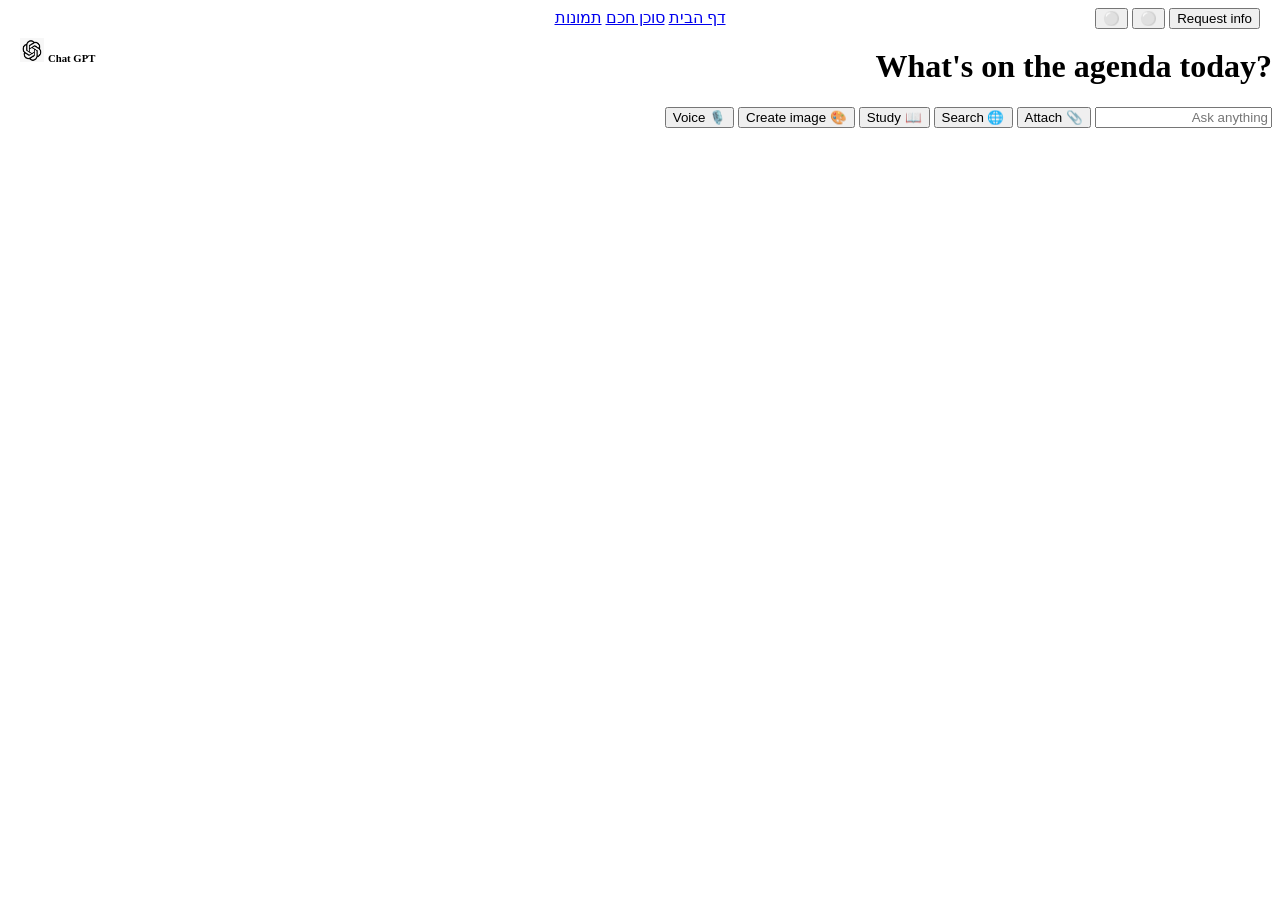
==== index.html @ 7c288c40 "first commit" ====
<!DOCTYPE html>
<html lang="he" dir="rtl">
  <head>
    <meta charset="UTF-8" />
    <meta name="viewport" content="width=device-width, initial-scale=1.0" />
    <link rel="stylesheet" href="style/indexStyle.css" />
    <title>Document</title>
  </head>
  <body>
    <header>
      <div class="header-buttons">
        <button>Request info</button>
        <button>⚪</button>
        <button>⚪</button>
      </div>
      <nav>
        <a href="index.html">דף הבית</a>
        <a href="agent.html">סוכן חכם</a>
        <a href="images.html">תמונות</a>
      </nav>
      <div class="logo">
        <h6>Chat GPT</h6>
        <img src="images/icon.png" />
      </div>
    </header>
    <main>
      <div>
        <h1>?What's on the agenda today</h1>
        <input type="text" placeholder="Ask anything" />
        <button type="button">📎 Attach</button>
        <button type="button">🌐 Search</button>
        <button type="button">📖 Study</button>
        <button type="button">🎨 Create image</button>
        <button type="button" class="voice-btn">🎙️ Voice</button>
      </div>
    </main>
  </body>
</html>
---- style/indexStyle.css ----
.header-buttons{
    position: absolute;
    right: 20px;
}
nav{
    text-align: center;
}
.logo{
    position: absolute;
    left: 20px;
}
.logo img{
    width: 24px;
    height: 24px;
    display: inline-block;
}
.logo h6{
    display: inline-block;
}
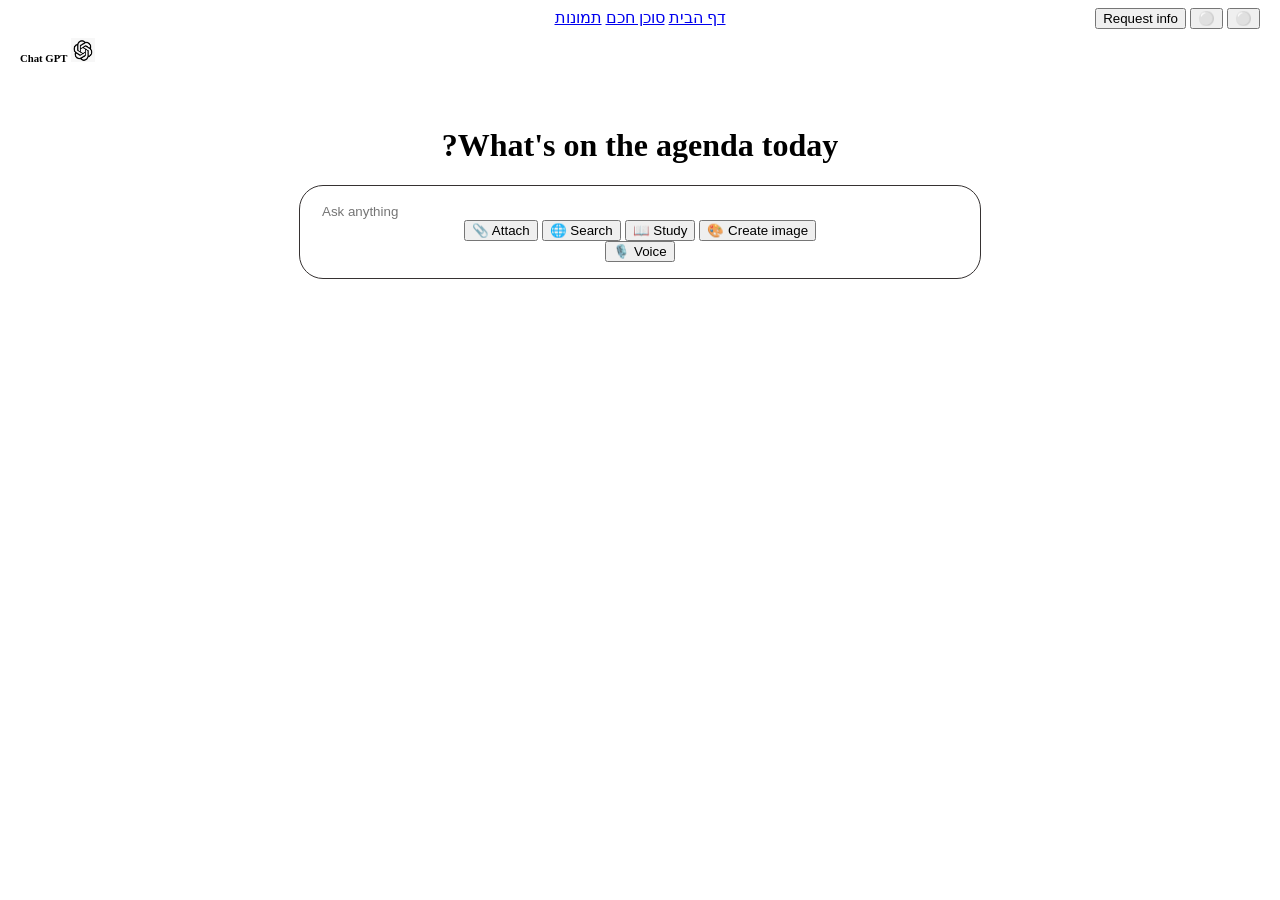
==== commit 610d2640: "second commit" ====
--- a/index.html
+++ b/index.html
@@ -1,5 +1,5 @@
 <!DOCTYPE html>
-<html lang="he" dir="rtl">
+<html lang="en">
   <head>
     <meta charset="UTF-8" />
     <meta name="viewport" content="width=device-width, initial-scale=1.0" />
@@ -24,14 +24,20 @@
       </div>
     </header>
     <main>
-      <div>
+      <div class="content-container">
         <h1>?What's on the agenda today</h1>
-        <input type="text" placeholder="Ask anything" />
-        <button type="button">📎 Attach</button>
-        <button type="button">🌐 Search</button>
-        <button type="button">📖 Study</button>
-        <button type="button">🎨 Create image</button>
-        <button type="button" class="voice-btn">🎙️ Voice</button>
+        <div class="search-box">
+          <input type="text" placeholder="Ask anything" />
+          <div class="actions-wrapper"></div>
+          <div class="left-buttons">
+            <button type="button">📎 Attach</button>
+            <button type="button">🌐 Search</button>
+            <button type="button">📖 Study</button>
+            <button type="button">🎨 Create image</button>
+          </div>
+
+          <button type="button" class="voice-btn">🎙️ Voice</button>
+        </div>
       </div>
     </main>
   </body>
--- a/style/indexStyle.css
+++ b/style/indexStyle.css
@@ -16,4 +16,21 @@
 }
 .logo h6{
     display: inline-block;
-}+}
+
+main div input{
+    width: 100%;
+    border: none;
+    outline: none;
+}
+.content-container {
+    text-align: center;
+    margin-top: 100px;
+  }
+  .search-box {
+    display: inline-block;
+    width: 640px;
+    border: 1px solid #363232;
+    border-radius: 24px;
+    padding: 16px 20px;
+  }
